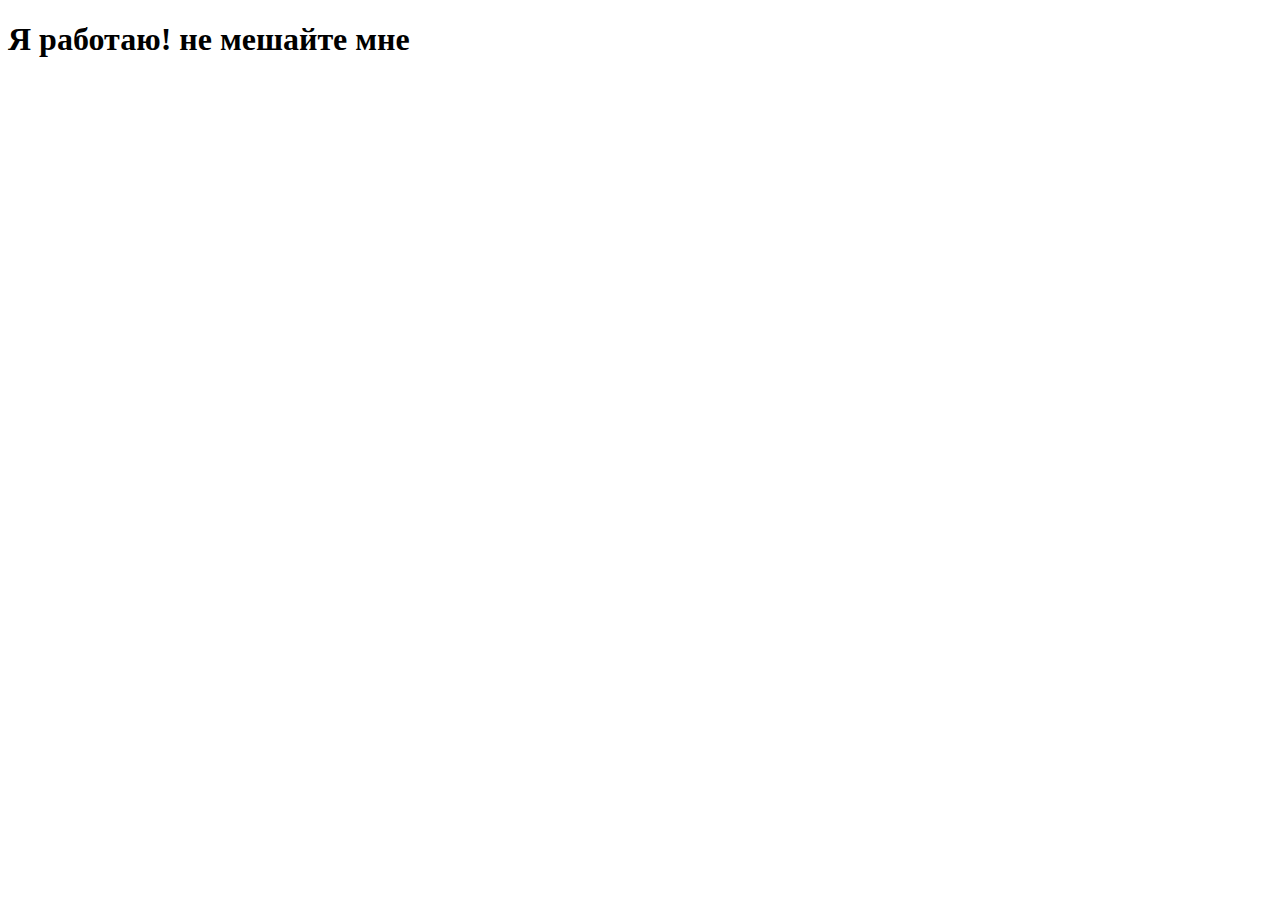
==== lesson 16 (2.5)/index.html @ ed7f68ea "create: new lessons" ====
<!DOCTYPE html>
<html lang="en">
<head>
	<meta charset="UTF-8">
	<meta http-equiv="X-UA-Compatible" content="IE=edge">
	<meta name="viewport" content="width=device-width, initial-scale=1.0">
	<title>Document</title>
</head>
<body>
	<h1 id="title">Я работаю! не мешайте мне </h1>
	<script src="script.js"></script>
</body>
</html>
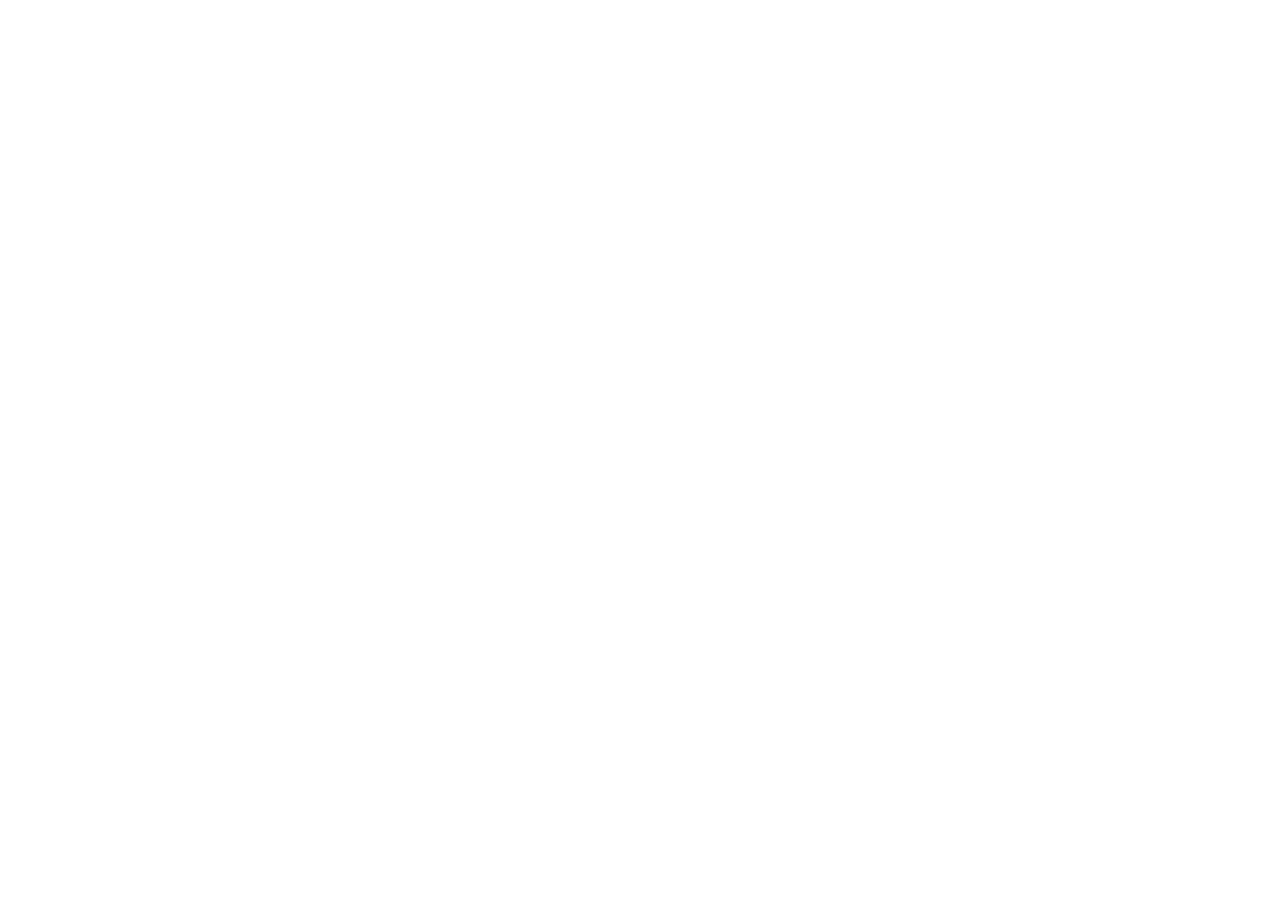
==== commit 06fe25d3: "идиот.задавался вопросом,почему не работает, ответ в том, что надо было стили подключить" ====
--- a/lesson 16 (2.5)/index.html
+++ b/lesson 16 (2.5)/index.html
@@ -4,6 +4,7 @@
 	<meta charset="UTF-8">
 	<meta http-equiv="X-UA-Compatible" content="IE=edge">
 	<meta name="viewport" content="width=device-width, initial-scale=1.0">
+	<link rel="stylesheet" href="style.css">
 	<title>Document</title>
 </head>
 <body>
--- a/lesson 16 (2.5)/style.css
+++ b/lesson 16 (2.5)/style.css
@@ -0,0 +1,7 @@
+body {
+	background-color: #0000;
+}
+
+h1 {
+	color: #ffff;
+}